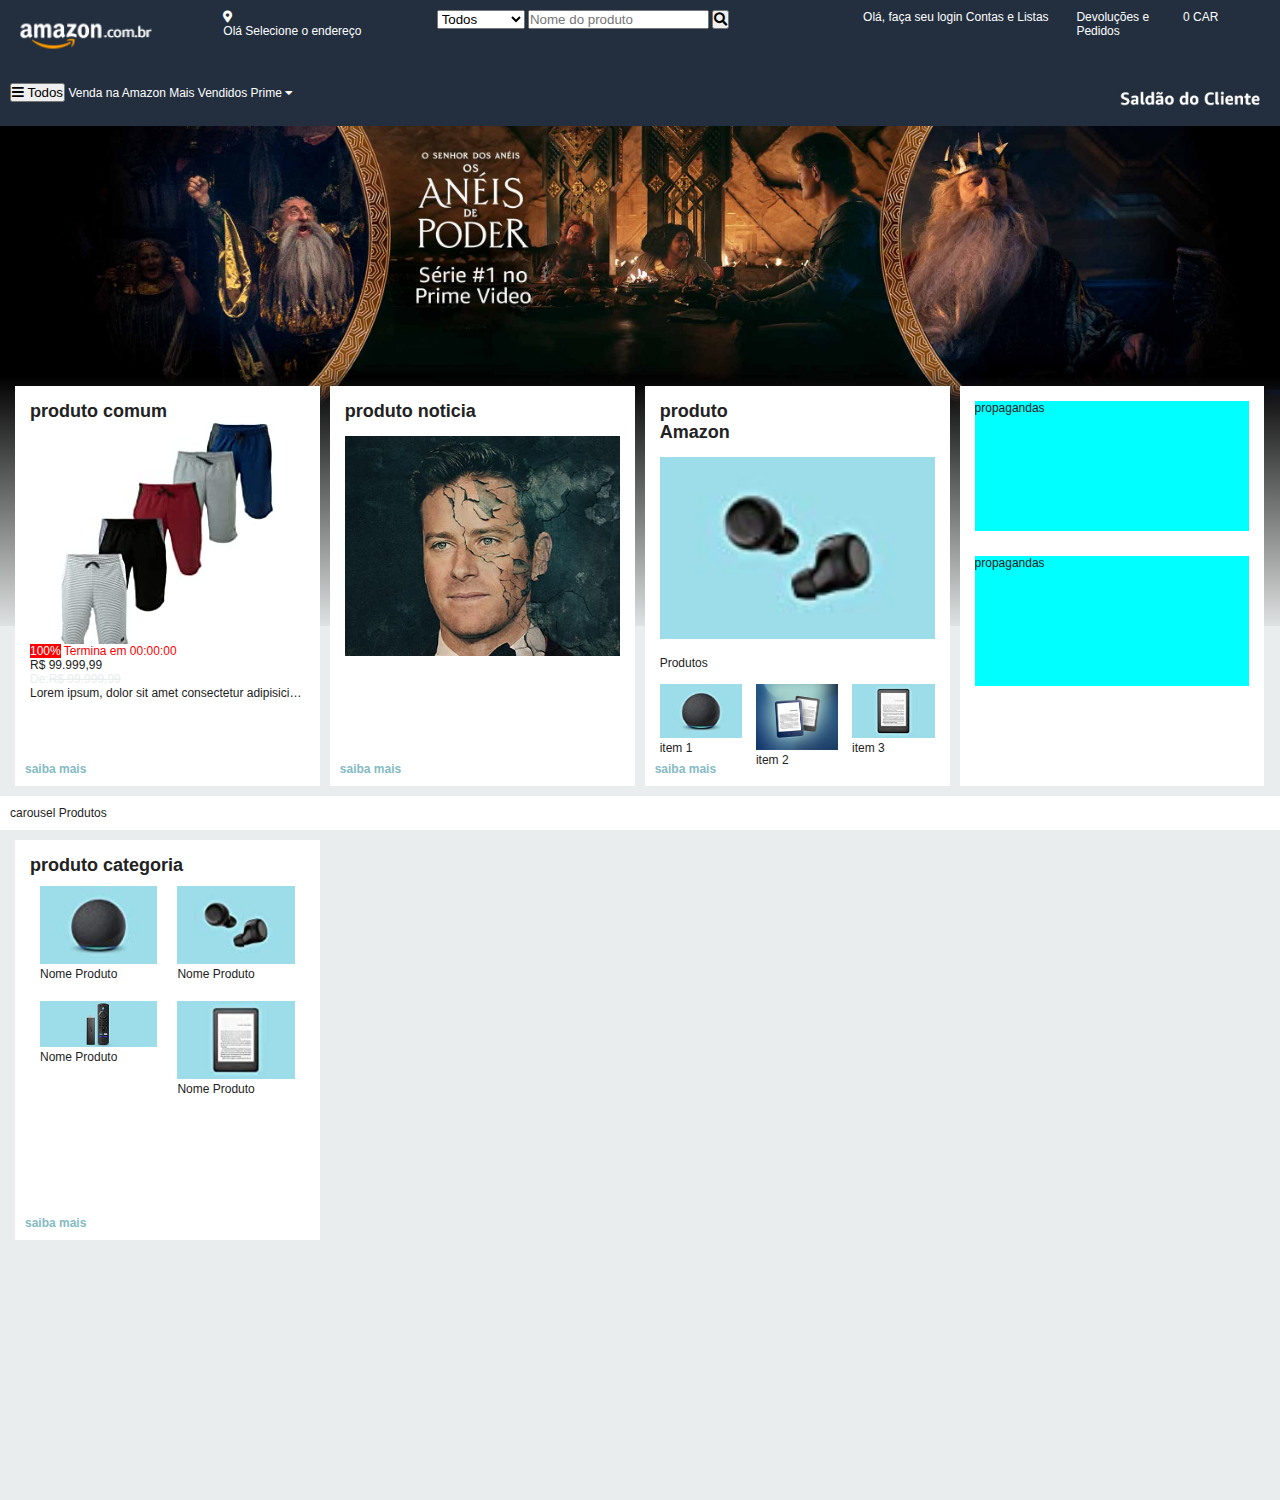
==== index.html @ f45c6239 "fernando/#004" ====
<!DOCTYPE html>
<html lang="pt-br">

<head>
    <meta charset="UTF-8">
    <meta http-equiv="X-UA-Compatible" content="IE=edge">
    <meta name="viewport" content="width=device-width, initial-scale=1.0">
    <title>LojaWEB: onde vende tudo!</title>
    <link rel="stylesheet" href="https://cdnjs.cloudflare.com/ajax/libs/font-awesome/5.6.0/css/all.min.css">

    <!-- <link rel="preconnect" href="https://fonts.googleapis.com">
    <link rel="preconnect" href="https://fonts.gstatic.com" crossorigin>
    <link href="https://fonts.googleapis.com/css2?family=Roboto+Condensed&display=swap" rel="stylesheet"> -->

    <link rel="stylesheet" href="/css/root.css">
    <link rel="stylesheet" href="/css/default.css">
    <link rel="stylesheet" href="/css/header.css">
    <link rel="stylesheet" href="/css/style.css">
    <link rel="stylesheet" href="/css/colors.css">
</head>

<body class="black">
    <main>
        <header class="row">
            <div class="logo col-2">
                <img src="./img/logo.png" alt="logomarca Amazon" height="50">
            </div>
            <div class="localizacao col-2">
                <div>
                    <i class="fa fa-map-marker-alt"></i>
                    <!-- <img src="./img/map-svgrepo-com.svg" alt=""> -->
                </div>
                <div>
                    <span>Olá</span>
                    <span>Selecione o endereço</span>
                </div>
            </div>
            <div class="pesquisa col-4">
                <form action="" class="formPerquisa">
                    <label for="selectTipo"></label>
                    <select name="tipoProduto" id="selectTipo" title="Tipo do produto">
                        <option value="0" selected>
                            Todos
                        </option>
                        <option value="1">
                            Eletrônicos
                        </option>
                        <option value="2">
                            Casa
                        </option>
                    </select>

                    <label for="nomeProduto"></label>
                    <input type="text" name="nomeProduto" id="nomeProduto" title="Nome do Produto"
                        placeholder="Nome do produto">

                    <!-- <label for=""></label> -->
                    <!-- <input type="submit" value=""> -->
                    <button type="submit" title="Fazer Pesquisa">
                        <i class="fas fa-search"></i>
                    </button>
                </form>
            </div>
            <div class="login col-2">
                <span>
                    Olá, faça seu login
                </span>
                <span>
                    Contas e Listas
                </span>
            </div>
            <div class="pedidos col-1">
                <span>Devoluções</span>
                <span>e Pedidos</span>
            </div>
            <div class="carrinho col-1">
                <span>0</span>
                <span>CAR</span>
            </div>
        </header>

        <nav class="row bg-blue">
            <ul class="menu white col-8">
                <li>
                    <button title="menu">
                        <i class="fa fa-solid fa-bars"></i>
                        <span>Todos</span>
                    </button>
                </li>
                <li>
                    <a href="">
                        Venda na Amazon
                    </a>
                </li>
                <li>
                    <a href="">
                        Mais Vendidos
                    </a>
                </li>
                <li>
                    <a href="">
                        Prime
                        <i class="fa fa-solid fa-caret-down"></i>
                    </a>
                </li>
            </ul>

            <ul class="menu white col-4 promocional right">
                <li>
                    <a href="promocional.html">
                        <img src="./img/salão.jpg" alt="promocional" height="30" class="w-100">
                    </a>
                </li>
            </ul>
        </nav>

        <div class="container carousel">
        </div>

        <section class="container row">
            <div class="produtos col-12">
                <div class="produto col-3">
                    <div class="produto-comum">
                        <h2>produto comum</h2>
                        <a href="">
                            <div class="foto">
                                <img src="./img/produtos/short.jpg" alt="roupas">
                            </div>
                            <div>

                                <p>
                                    <span class="bg-red white">100%</span>
                                    <span class="red">Termina em 00:00:00</span>
                                </p>
                                <p class="valor-desconto">
                                    R$ 99.999,99
                                </p>
                                <p class="valor gray">
                                    De:<span>R$ 99.999,99</span>
                                </p>
                                <p class="descricao">
                                    Lorem ipsum, dolor sit amet consectetur adipisicing elit.
                                </p>
                            </div>
                        </a>
                        <p class="saiba-mais">
                            <a href="">
                                saiba mais
                            </a>
                        </p>
                    </div>
                </div>

                <div class="produto col-3 ">
                    <div class="produto-noticia">
                        <h2>produto noticia</h2>
                        <div class="py-1">
                            <img src="./img/noticias/pessoa.jpg" alt="" width="100%">
                        </div>
                        <p class="saiba-mais">
                            <a href="">
                                saiba mais
                            </a>
                        </p>
                    </div>
                </div>

                <div class="produto col-3 ">
                    <div class="produto-amazon">
                        <h2>produto <br> Amazon</h2>
                        <img src="./img/produtos/fone.jpg" alt="produto Amazon" width="100%" class="py-1">
                        <p>Produtos</p>
                        <div class="py-1">
                            <img src="./img/produtos/bolinha.jpg" alt="produto item 1" width="100%">
                            <p>item 1</p>
                        </div>
                        <div class="mx-1 py-1">
                            <img src="./img/produtos/table2.jpg" alt="produto item 2" width="100%">
                            <p>item 2</p>
                        </div>
                        <div class="py-1">
                            <img src="./img/produtos/tablet.jpg" alt="produto item 3" width="100%">
                            <p>item 3</p>
                        </div>
                        <p class="saiba-mais">
                            <a href="">
                                saiba mais
                            </a>
                        </p>
                    </div>
                </div>

                <div class="produto col-3 ">
                    <div class="produto-item">
                        <div>
                            propagandas
                        </div>
                        <div>
                            propagandas
                        </div>
                    </div>
                </div>
            </div>

            <div class="col-12 bg-white">
                carousel Produtos
            </div>

            <div class="produtos col-12">
                <div class="produto col-3">
                    <div class="produto-categoria">
                        <h2>produto categoria</h2>
                        <div class="col-6">
                            <img src="./img/produtos/bolinha.jpg" alt="" width="100%">
                            <p>Nome Produto</p>
                        </div>
                        <div class="col-6">
                            <img src="./img/produtos/fone.jpg" alt="" width="100%">
                            <p>Nome Produto</p>
                        </div>
                        <div class="col-6">
                            <img src="./img/produtos/controle.jpg" alt="" width="100%">
                            <p>Nome Produto</p>
                        </div>
                        <div class="col-6">
                            <img src="./img/produtos/tablet.jpg" alt="" width="100%">
                            <p>Nome Produto</p>
                        </div>
                        <p class="saiba-mais">
                            <a href="">
                                saiba mais
                            </a>
                        </p>
                    </div>
                </div>
            </div>
        </section>
    </main>
</body>

</html>
---- css/root.css ----
:root {
    --black: #222;
    --white: #fff;
    --gray: #eaeded;
    --gold: #febd69;
    --blue: #232f3f;
    --blue-dark: #131921;
    --red: #f00;
    --red-dark: rgb(124, 11, 11);
    --green: #85bbc4;
    --orange: rgb(208, 82, 82);

    --fs-12: 12px;
    --font-roboto: 'Roboto Condensed', sans-serif;
    --font-arial: Arial, Helvetica, sans-serif;
}
---- css/default.css ----
/*reset*/
* {
    margin: 0;
    padding: 0;
    box-sizing: border-box;
}

/*grid*/
.col-1 {
    width: 8.333%;
}

.col-2 {
    width: 16.666%;
}

.col-3 {
    width: 24.99%;
}

.col-4 {
    width: 33.32%;
}

.col-5 {
    width: 41.665%;
}

.col-6 {
    width: 50%;
}

.col-7 {
    width: 58.331%;
}

.col-8 {
    width: calc(8.333% * 8);
    /*66.664%*/
}

.col-9 {
    width: calc(8.333% * 9);
    /*74.997%;*/
}

.col-10 {
    width: calc(8.333% * 10);
    /*83.33%;*/
}

.col-11 {
    width: calc(8.333% * 11);
    /*91.663%;*/
}

.col-12 {
    width: calc(8.333% * 12);
    /*100%*/
}

[class*="col-"] {
    float: left;
    padding: 10px;
    /* border: 1px solid red; */
}

/*equivalente ao clearfix*/
.row::after {
    content: "";
    clear: both;
    display: table;
}

.right {
    text-align: right;
    float: right;
}

.left {
    text-align: left;
    float: left;
}

.center {
    text-align: center;
    margin: auto;
}

.w-100 {
    width: 100%;
}

.p-1 {
    padding: 5%;
}

.px-1 {
    padding: 0 5%;
}

.py-1 {
    padding: 5% 0;
}

.m-1 {
    margin: 5%;
}

.mx-1 {
    margin: 0 5%;
}

.my-1 {
    margin: 5% 0;
}

.container {
    width: 100%;
    min-width: 360px;
    max-width: 1280px;
    margin: auto;
}

@media (max-width: 460px) {
    [class*="col-"] {
        width: 100%;
    }
}

@media (max-width: 760px) {
    [class*="col-"] {
        width: 100%;
    }
}
---- css/header.css ----
header {
    background-color: #232f3f;
    color: white;
}
---- css/style.css ----
@import url('https://fonts.googleapis.com/css2?family=Roboto+Condensed&display=swap');

body {
    /* font-family: 'Roboto Condensed', sans-serif; */
    font-family: var(--font-arial);
    font-size: var(--fs-12);
    background-color: var(--gray);
}

.menu a {
    /* background-color: var(--blue); */
    color: var(--white);
    text-decoration: none;
}

nav ul li {
    display: inline-block;
}

/* nav .promocional {
    text-align: right;
}

nav .promocional img {
    width: 100%;
    min-width: 300px;
} */

/* Carousel */
.carousel {
    height: 100%;
    min-height: 500px;
    background-image: url(/img/banner/61vMcktz42L._SX3000_.jpg);
    background-position: top;
    background-size: cover;
    position: relative;
}

/* section */
section {
    background-image: linear-gradient(transparent, var(--gray) 30%);
    position: relative;
    top: -250px;
}

/* Produtos */
.produto {
    padding: 0 5px;
}

.produto a {
    text-decoration: none;
    color: var(--black);
}

.produto .valor span {
    text-decoration: line-through;
}

.produto .descricao {
    white-space: nowrap;
    overflow: hidden;
    text-overflow: ellipsis;
    width: 100%;
}

.produto-comum,
.produto-amazon,
.produto-noticia,
.produto-categoria,
.produto-item {
    padding: 15px;
    background-color: var(--white);
    /* height: 100%;
    min-height: 300px; */
    height: 400px;
    position: relative;
}

.produto-comum .foto {
    height: 60%;
    overflow: hidden;
    text-align: center;
}

.produto-amazon div {
    width: 30%;
    float: left;
}

.produto-item div {
    background-color: aqua;
    height: 100%;
    min-height: 130px;
    max-height: 10px;
    margin-bottom: 25px;
}

.saiba-mais {
    width: 100%;
    padding: 10px;
    position: absolute;
    left: 0;
    bottom: 0;
}

.saiba-mais a {
    color: var(--green);
    font-weight: 600;
}

.saiba-mais a:hover {
    color: var(--orange);
    text-decoration: underline;
}
---- css/colors.css ----
.black {
    color: var(--black);
}

.bg-black {
    background-color: var(--black);
}

.white {
    color: var(--white);
}

.bg-white {
    background-color: var(--white);
}

.gray {
    color: var(--gray);
}

.bg-gray {
    background-color: var(--gray);
}

.gold {
    color: var(--gold);
}

.bg-gold {
    background-color: var(--gold);
}

.blue {
    color: var(--blue);
}

.bg-blue {
    background-color: var(--blue);
}

.blue-dark {
    color: var(--blue-dark);
}

.bg-blue-dark {
    background-color: var(--blue-dark);
}

.red {
    color: var(--red);
}

.bg-red {
    background-color: var(--red);
}
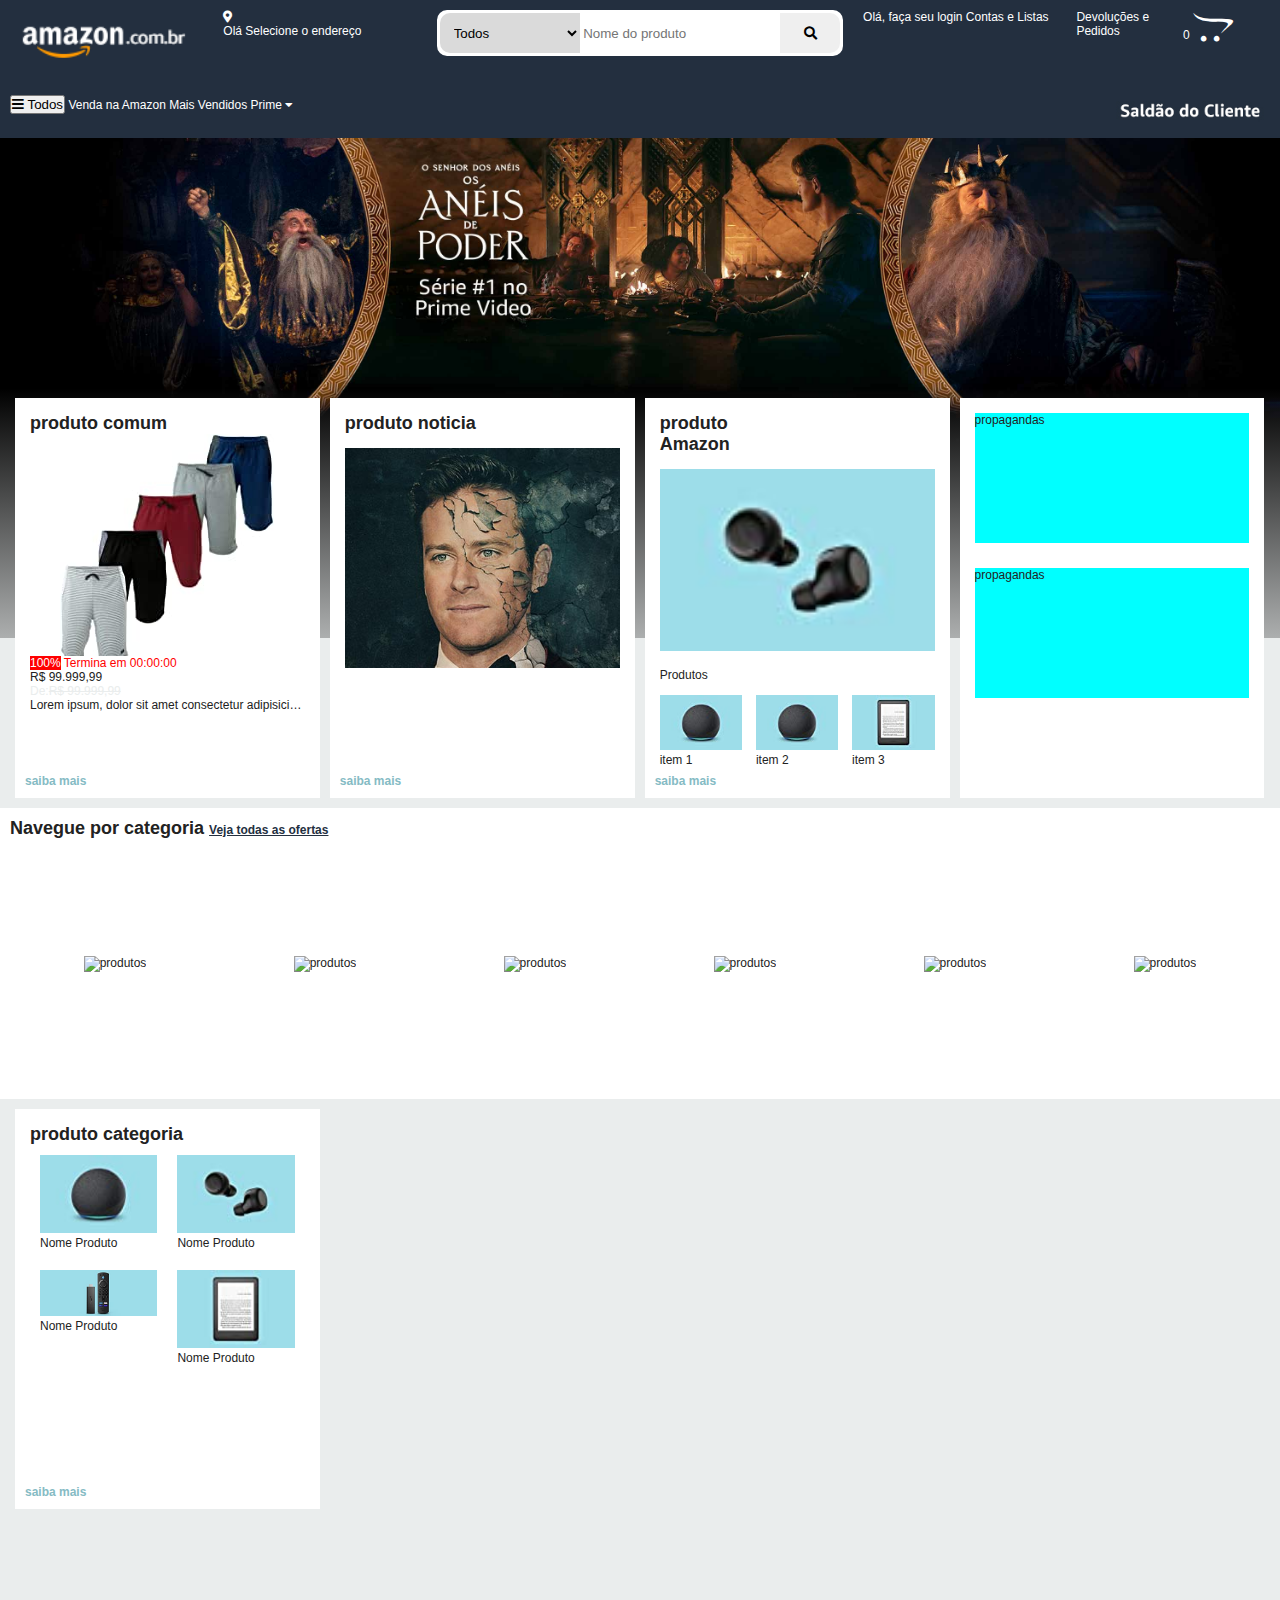
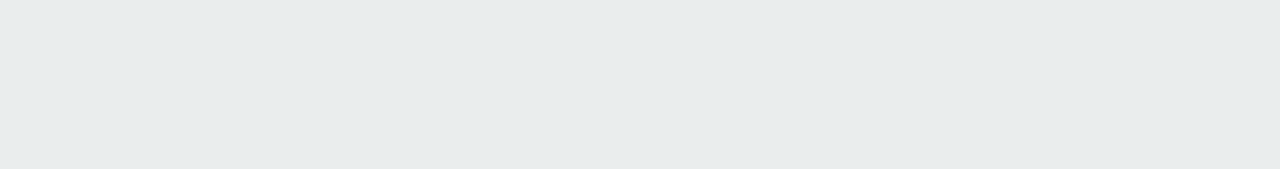
==== commit b8ab8ff2: "fernando/#004" ====
--- a/index.html
+++ b/index.html
@@ -64,7 +64,10 @@
             <div class="login col-2">
                 <span>
                     Olá, faça seu login
+
                 </span>
+
+
                 <span>
                     Contas e Listas
                 </span>
@@ -74,8 +77,10 @@
                 <span>e Pedidos</span>
             </div>
             <div class="carrinho col-1">
-                <span>0</span>
-                <span>CAR</span>
+                <span class="zero">0</span>
+                <span class="car-icon">
+                    <i class="fab fa-opencart"></i>
+                </span>
             </div>
         </header>
 
@@ -175,7 +180,7 @@
                             <p>item 1</p>
                         </div>
                         <div class="mx-1 py-1">
-                            <img src="./img/produtos/table2.jpg" alt="produto item 2" width="100%">
+                            <img src="./img/produtos/bolinha.jpg" alt="produto item 2" width="100%">
                             <p>item 2</p>
                         </div>
                         <div class="py-1">
@@ -202,8 +207,35 @@
                 </div>
             </div>
 
-            <div class="col-12 bg-white">
-                carousel Produtos
+            <div class="col-12 bg-white produto-categoria-carousel">
+                <h2>
+                    Navegue por categoria
+                    <a href="">
+                        Veja todas as ofertas
+                    </a>
+                </h2>
+                <div class="produto-categoria-carousel-item d-flex justify-content-space-around align-items-center">
+                    <div>
+                        <img src="https://picsum.photos/200/200" alt="produtos" height="200">
+                    </div>
+                    <div>
+                        <img src="https://picsum.photos/200/200" alt="produtos" height="200">
+                    </div>
+                    <div>
+                        <img src="https://picsum.photos/200/200" alt="produtos" height="200">
+                    </div>
+                    <div>
+                        <img src="https://picsum.photos/200/200" alt="produtos" height="200">
+                    </div>
+                    <div>
+                        <img src="https://picsum.photos/200/200" alt="produtos" height="200">
+                    </div>
+                    <div>
+                        <img src="https://picsum.photos/200/200" alt="produtos" height="200">
+                    </div>
+                </div>
+                <a class="setas setas-left" href=""><i class="fas fa-chevron-left"></i></a>
+                <a class="setas setas-right" href=""><i class="fas fa-chevron-right"></i></a>
             </div>
 
             <div class="produtos col-12">
--- a/css/default.css
+++ b/css/default.css
@@ -122,6 +122,28 @@
     margin: auto;
 }
 
+/* Flex */
+.d-flex {
+    display: flex;
+}
+
+.justify-content-center {
+    justify-content: center;
+}
+
+.justify-content-space-around {
+    justify-content: space-around;
+}
+
+.align-items-center {
+    align-items: center;
+}
+
+.align-items-center {
+    align-items: space-around;
+}
+
+
 @media (max-width: 460px) {
     [class*="col-"] {
         width: 100%;
--- a/css/header.css
+++ b/css/header.css
@@ -1,4 +1,63 @@
 header {
     background-color: #232f3f;
     color: white;
+}
+
+.logo img {
+    height: auto;
+    width: 100%;
+}
+
+.icon {
+    color: var(--white);
+}
+
+.formPerquisa {
+    background-color: var(--white);
+    border-radius: 10px;
+}
+
+.formPerquisa {
+    border: solid 3px;
+}
+
+.formPerquisa select,
+.formPerquisa input,
+.formPerquisa button {
+    height: 40px;
+    border: none;
+    outline: none;
+}
+
+.formPerquisa select {
+    background-color: #dadada;
+    padding-left: 10px;
+    width: 35%;
+    border-top-left-radius: 10px;
+    border-bottom-left-radius: 10px;
+}
+
+.formPerquisa input {
+    width: 48%;
+}
+
+.formPerquisa button {
+    padding: 0 10px;
+    width: 15%;
+    float: right;
+    border-top-right-radius: 10px;
+    border-bottom-right-radius: 10px;
+}
+
+@media (max-width:760px) {
+    .formPerquisa select {
+        display: none;
+    }
+
+    .formPerquisa input {
+        width: 85%;
+        border-top-left-radius: 10px;
+        border-bottom-left-radius: 10px;
+        padding-left: 10px;
+    }
 }--- a/css/style.css
+++ b/css/style.css
@@ -112,4 +112,49 @@
 .saiba-mais a:hover {
     color: var(--orange);
     text-decoration: underline;
+}
+
+/* Carrinho*/
+.car-icon {
+    font-size: 32px;
+}
+
+.produto-categoria-carousel-item {
+    /* display: flex;
+    justify-content: space-around;
+    align-items: center; */
+    height: 250px;
+}
+
+.produto-categoria-carousel a {
+    color: var(--blue);
+    font-size: 12px;
+}
+
+.produto-categoria-carousel {
+    position: relative;
+}
+
+.setas {
+    position: absolute;
+    top: 100px;
+    color: var(--white);
+    background-color: #ffffff55;
+    width: 50px;
+    height: 100px;
+    padding-top: 25px;
+    padding-left: 5px;
+}
+
+.setas i {
+    font-size: 54px;
+    color: var(--white);
+}
+
+.setas-right {
+    right: 5px;
+}
+
+.setas-left {
+    left: 5px;
 }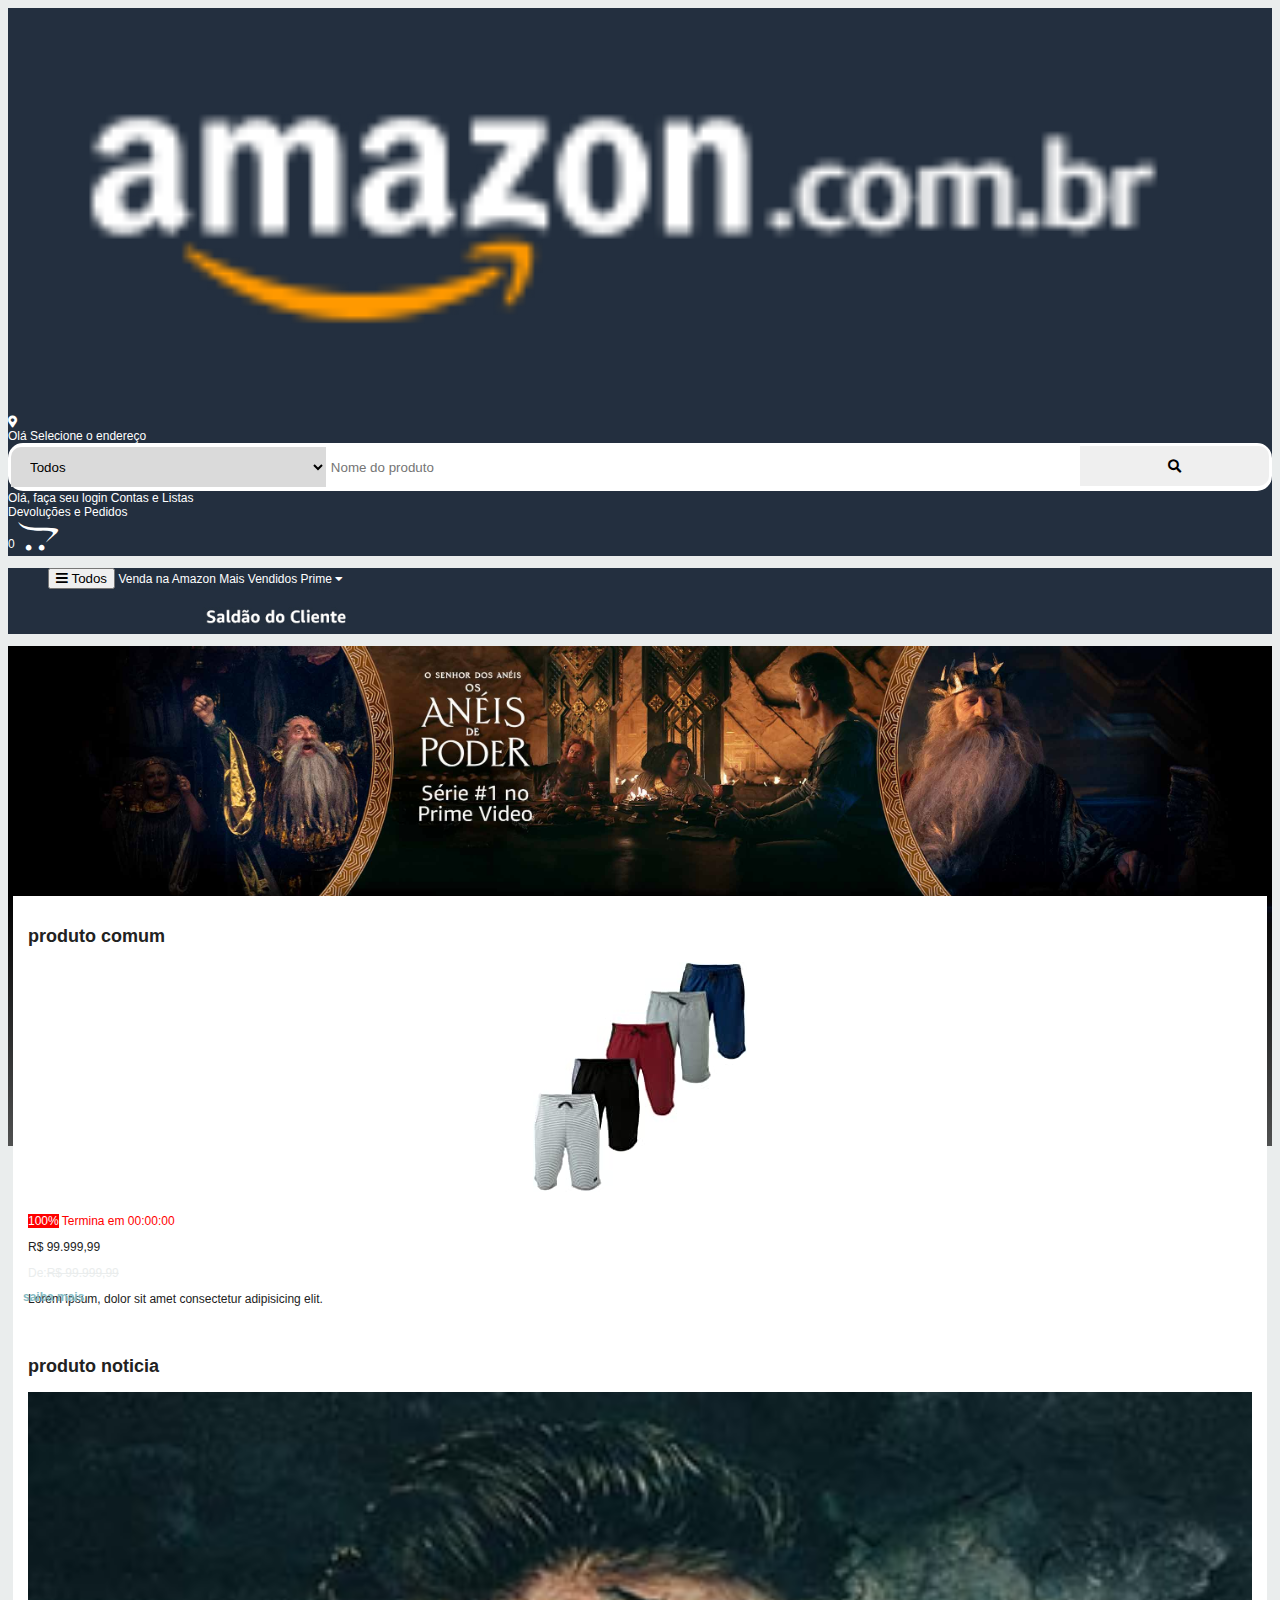
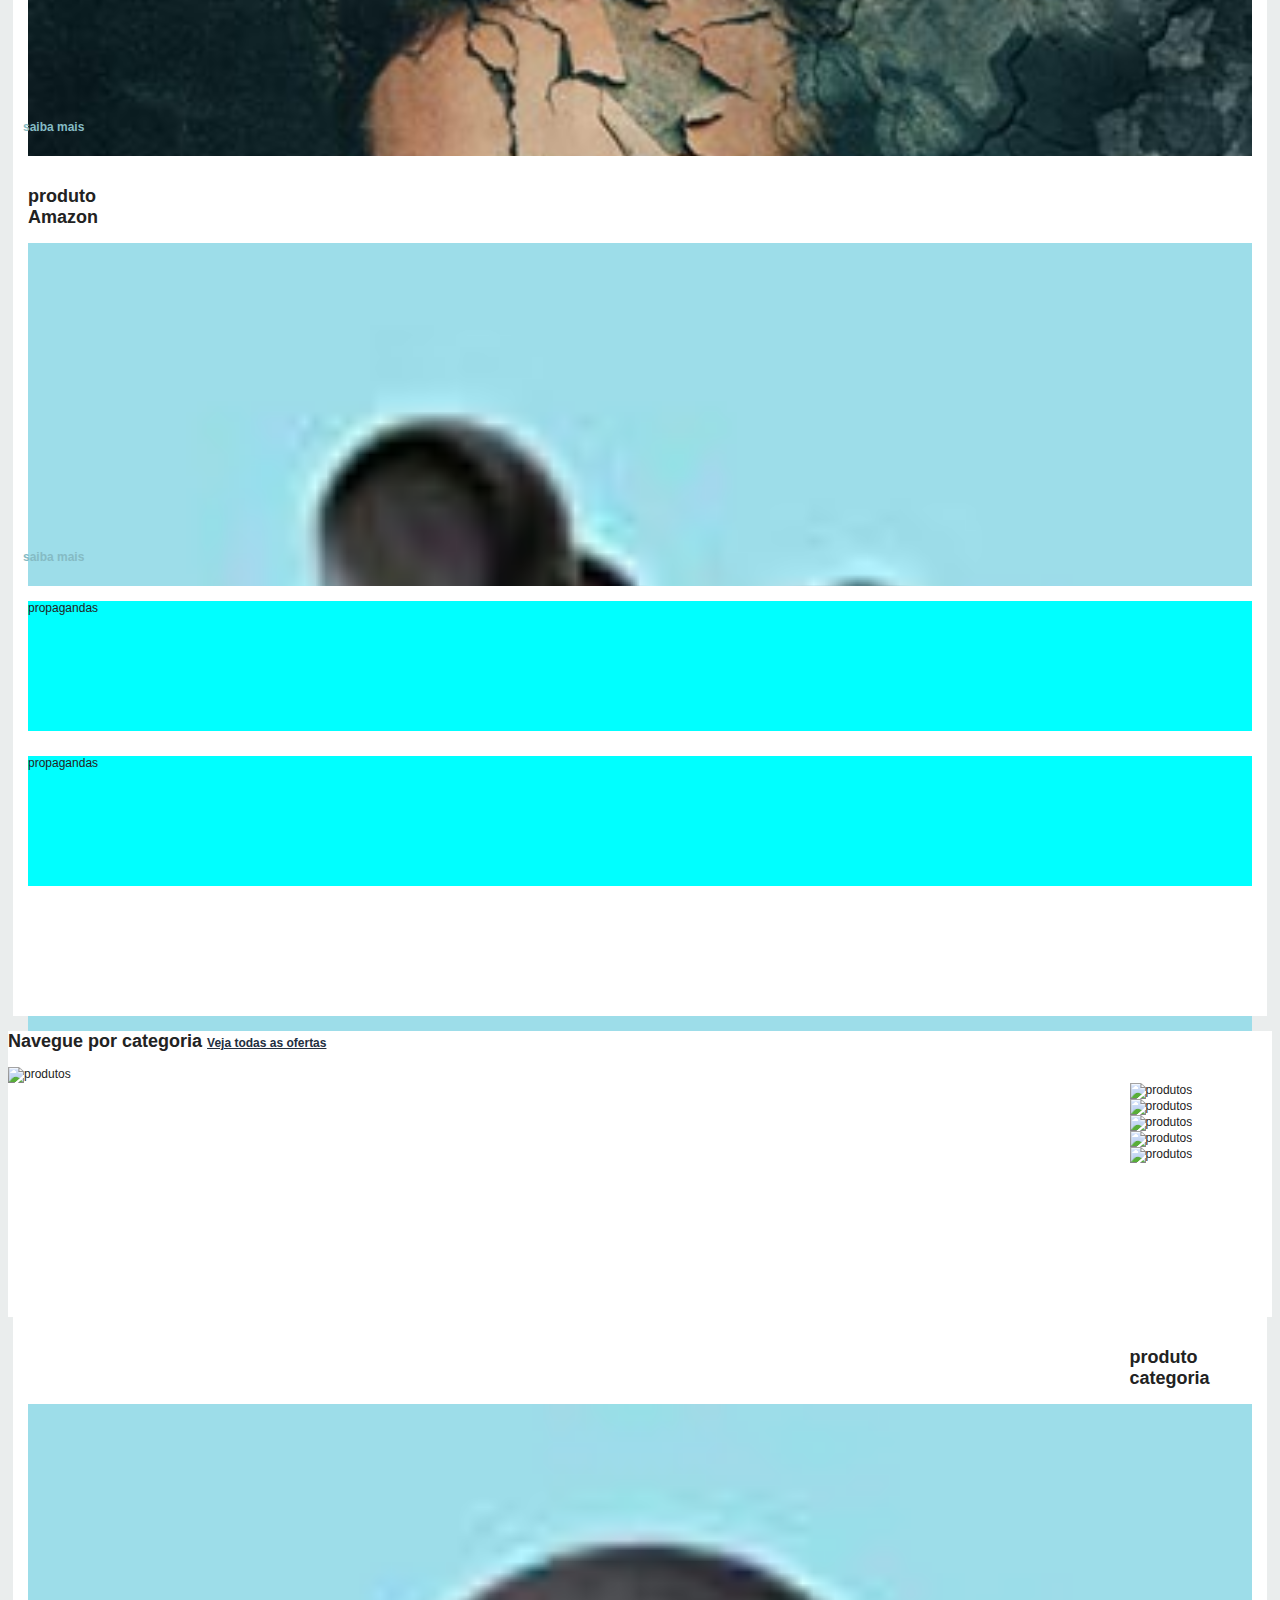
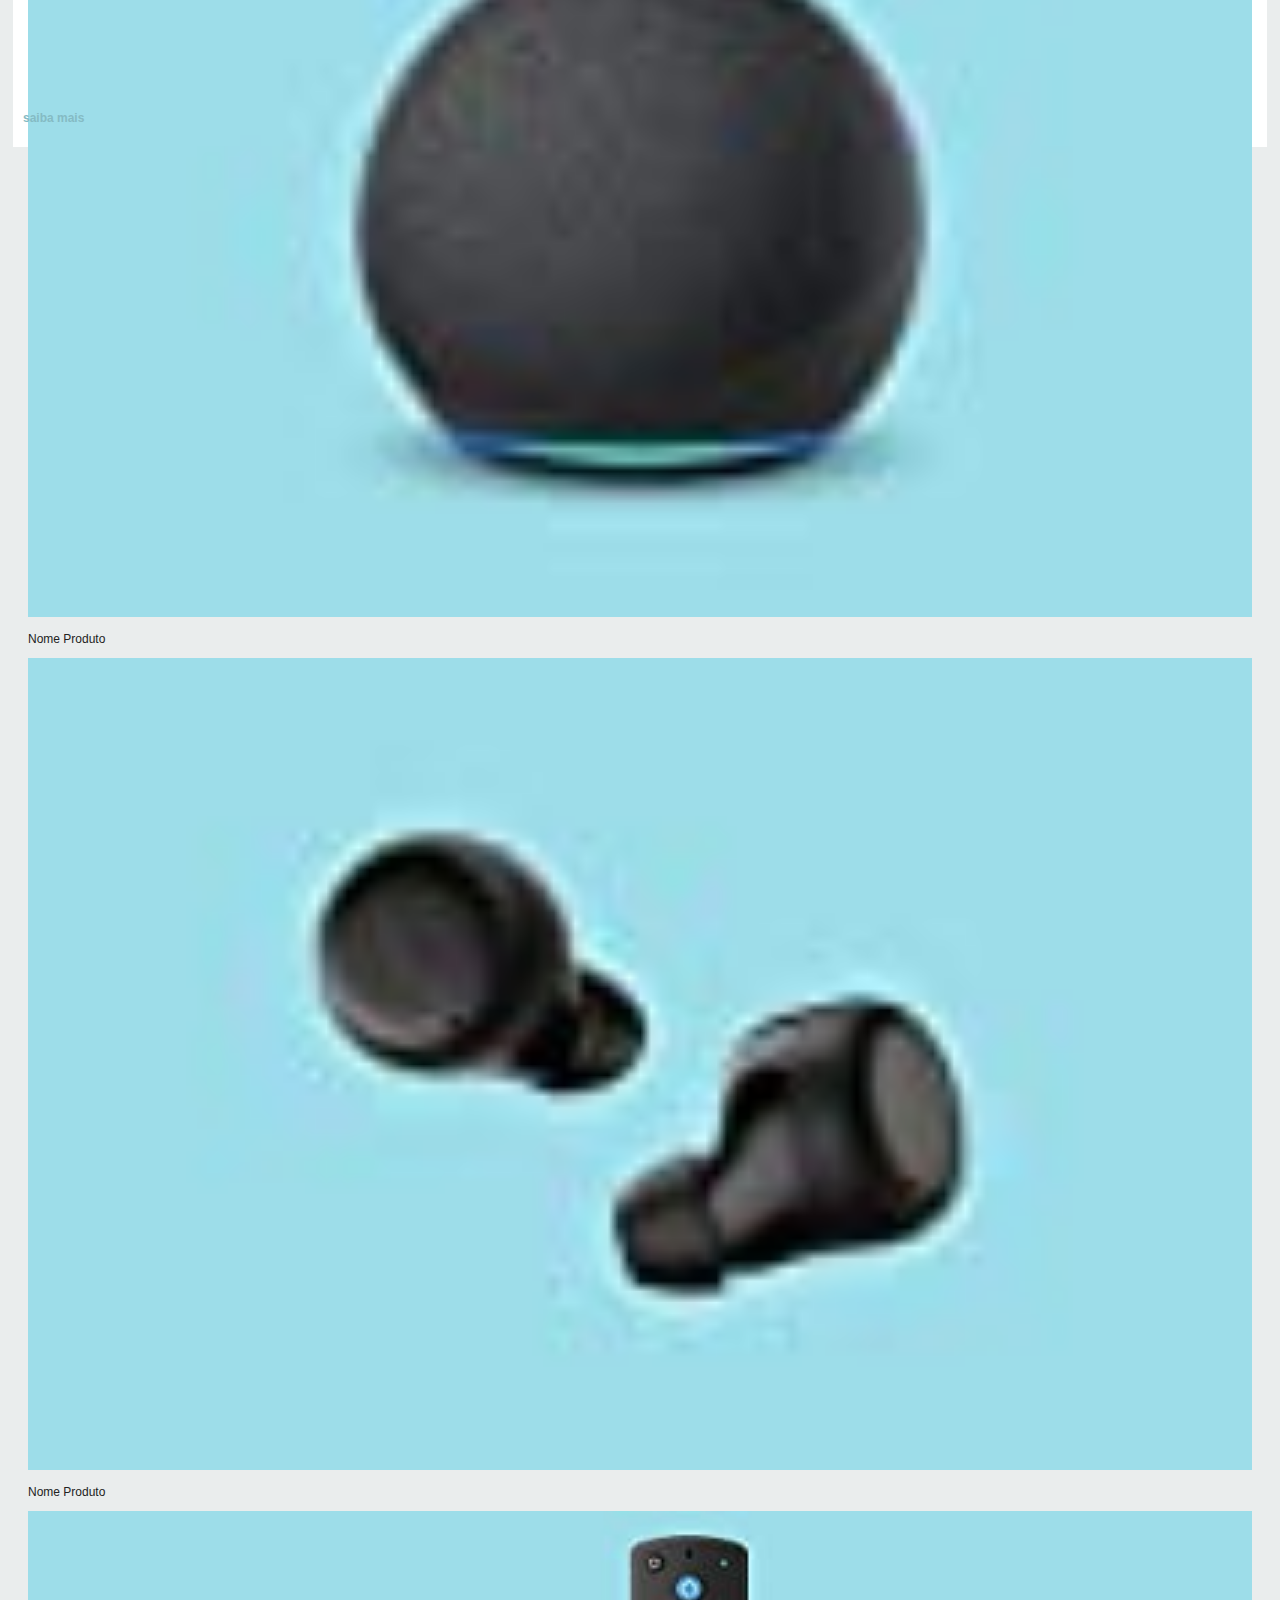
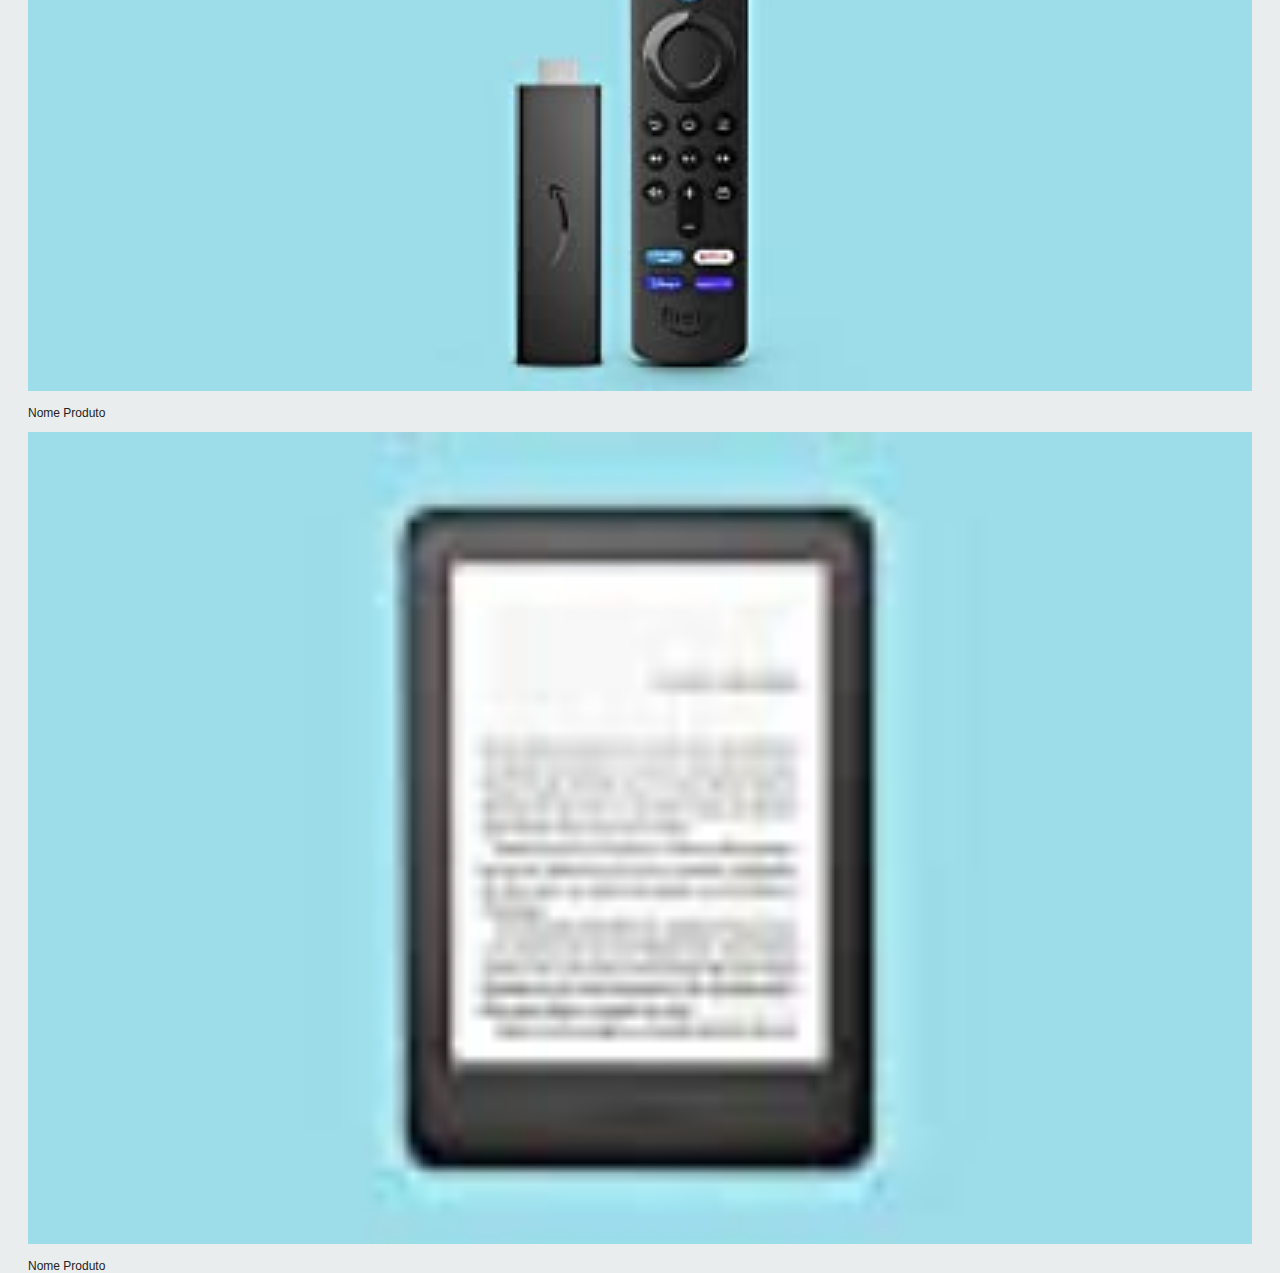
==== commit a419ed24: "fernando/#004" ====
--- a/index.html
+++ b/index.html
@@ -12,8 +12,13 @@
     <link rel="preconnect" href="https://fonts.gstatic.com" crossorigin>
     <link href="https://fonts.googleapis.com/css2?family=Roboto+Condensed&display=swap" rel="stylesheet"> -->
 
+    <!-- <link rel="stylesheet" href="/libs/css/bootstrap.min.css"> -->
+
+    <link href="https://cdn.jsdelivr.net/npm/bootstrap@5.2.1/dist/css/bootstrap.min.css" rel="stylesheet"
+        integrity="sha384-iYQeCzEYFbKjA/T2uDLTpkwGzCiq6soy8tYaI1GyVh/UjpbCx/TYkiZhlZB6+fzT" crossorigin="anonymous">
+
     <link rel="stylesheet" href="/css/root.css">
-    <link rel="stylesheet" href="/css/default.css">
+    <!-- <link rel="stylesheet" href="/css/default.css"> -->
     <link rel="stylesheet" href="/css/header.css">
     <link rel="stylesheet" href="/css/style.css">
     <link rel="stylesheet" href="/css/colors.css">
@@ -122,9 +127,9 @@
         <div class="container carousel">
         </div>
 
-        <section class="container row">
-            <div class="produtos col-12">
-                <div class="produto col-3">
+        <section class="container ">
+            <div class="produtos row">
+                <div class="produto col-lg-3 col-sm-6 col-12">
                     <div class="produto-comum">
                         <h2>produto comum</h2>
                         <a href="">
@@ -156,7 +161,7 @@
                     </div>
                 </div>
 
-                <div class="produto col-3 ">
+                <div class="produto col-lg-3 col-sm-6 col-12 ">
                     <div class="produto-noticia">
                         <h2>produto noticia</h2>
                         <div class="py-1">
@@ -170,7 +175,7 @@
                     </div>
                 </div>
 
-                <div class="produto col-3 ">
+                <div class="produto col-lg-3 col-sm-6 col-12">
                     <div class="produto-amazon">
                         <h2>produto <br> Amazon</h2>
                         <img src="./img/produtos/fone.jpg" alt="produto Amazon" width="100%" class="py-1">
@@ -195,7 +200,7 @@
                     </div>
                 </div>
 
-                <div class="produto col-3 ">
+                <div class="produto col-lg-3 col-sm-6 col-12">
                     <div class="produto-item">
                         <div>
                             propagandas
@@ -269,5 +274,21 @@
         </section>
     </main>
 </body>
+<!-- <script src="./libs/js/bootstrap.bundle.min.js"></script> -->
+<!-- <script src="./libs/js/popper.min.js"></script> -->
+<!-- <script src="./libs/js/bootstrap.min.js.map"></script>  -->
+<!-- <script src="/libs/js/bootstrap.min.js"></script> -->
+
+<script src="https://cdn.jsdelivr.net/npm/bootstrap@5.2.1/dist/js/bootstrap.bundle.min.js"
+    integrity="sha384-u1OknCvxWvY5kfmNBILK2hRnQC3Pr17a+RTT6rIHI7NnikvbZlHgTPOOmMi466C8"
+    crossorigin="anonymous"></script>
+
+<script src="https://cdn.jsdelivr.net/npm/@popperjs/core@2.11.6/dist/umd/popper.min.js"
+    integrity="sha384-oBqDVmMz9ATKxIep9tiCxS/Z9fNfEXiDAYTujMAeBAsjFuCZSmKbSSUnQlmh/jp3"
+    crossorigin="anonymous"></script>
+
+<script src="https://cdn.jsdelivr.net/npm/bootstrap@5.2.1/dist/js/bootstrap.min.js"
+    integrity="sha384-7VPbUDkoPSGFnVtYi0QogXtr74QeVeeIs99Qfg5YCF+TidwNdjvaKZX19NZ/e6oz"
+    crossorigin="anonymous"></script>
 
 </html>--- a/css/header.css
+++ b/css/header.css
@@ -14,7 +14,7 @@
 
 .formPerquisa {
     background-color: var(--white);
-    border-radius: 10px;
+    border-radius: 15px;
 }
 
 .formPerquisa {
@@ -31,10 +31,10 @@
 
 .formPerquisa select {
     background-color: #dadada;
-    padding-left: 10px;
-    width: 35%;
+    padding-left: 15px;
+    width: 25%;
     border-top-left-radius: 10px;
-    border-bottom-left-radius: 10px;
+    border-bottom-left-radius: 9spx;
 }
 
 .formPerquisa input {
@@ -55,7 +55,7 @@
     }
 
     .formPerquisa input {
-        width: 85%;
+        width: 80%;
         border-top-left-radius: 10px;
         border-bottom-left-radius: 10px;
         padding-left: 10px;
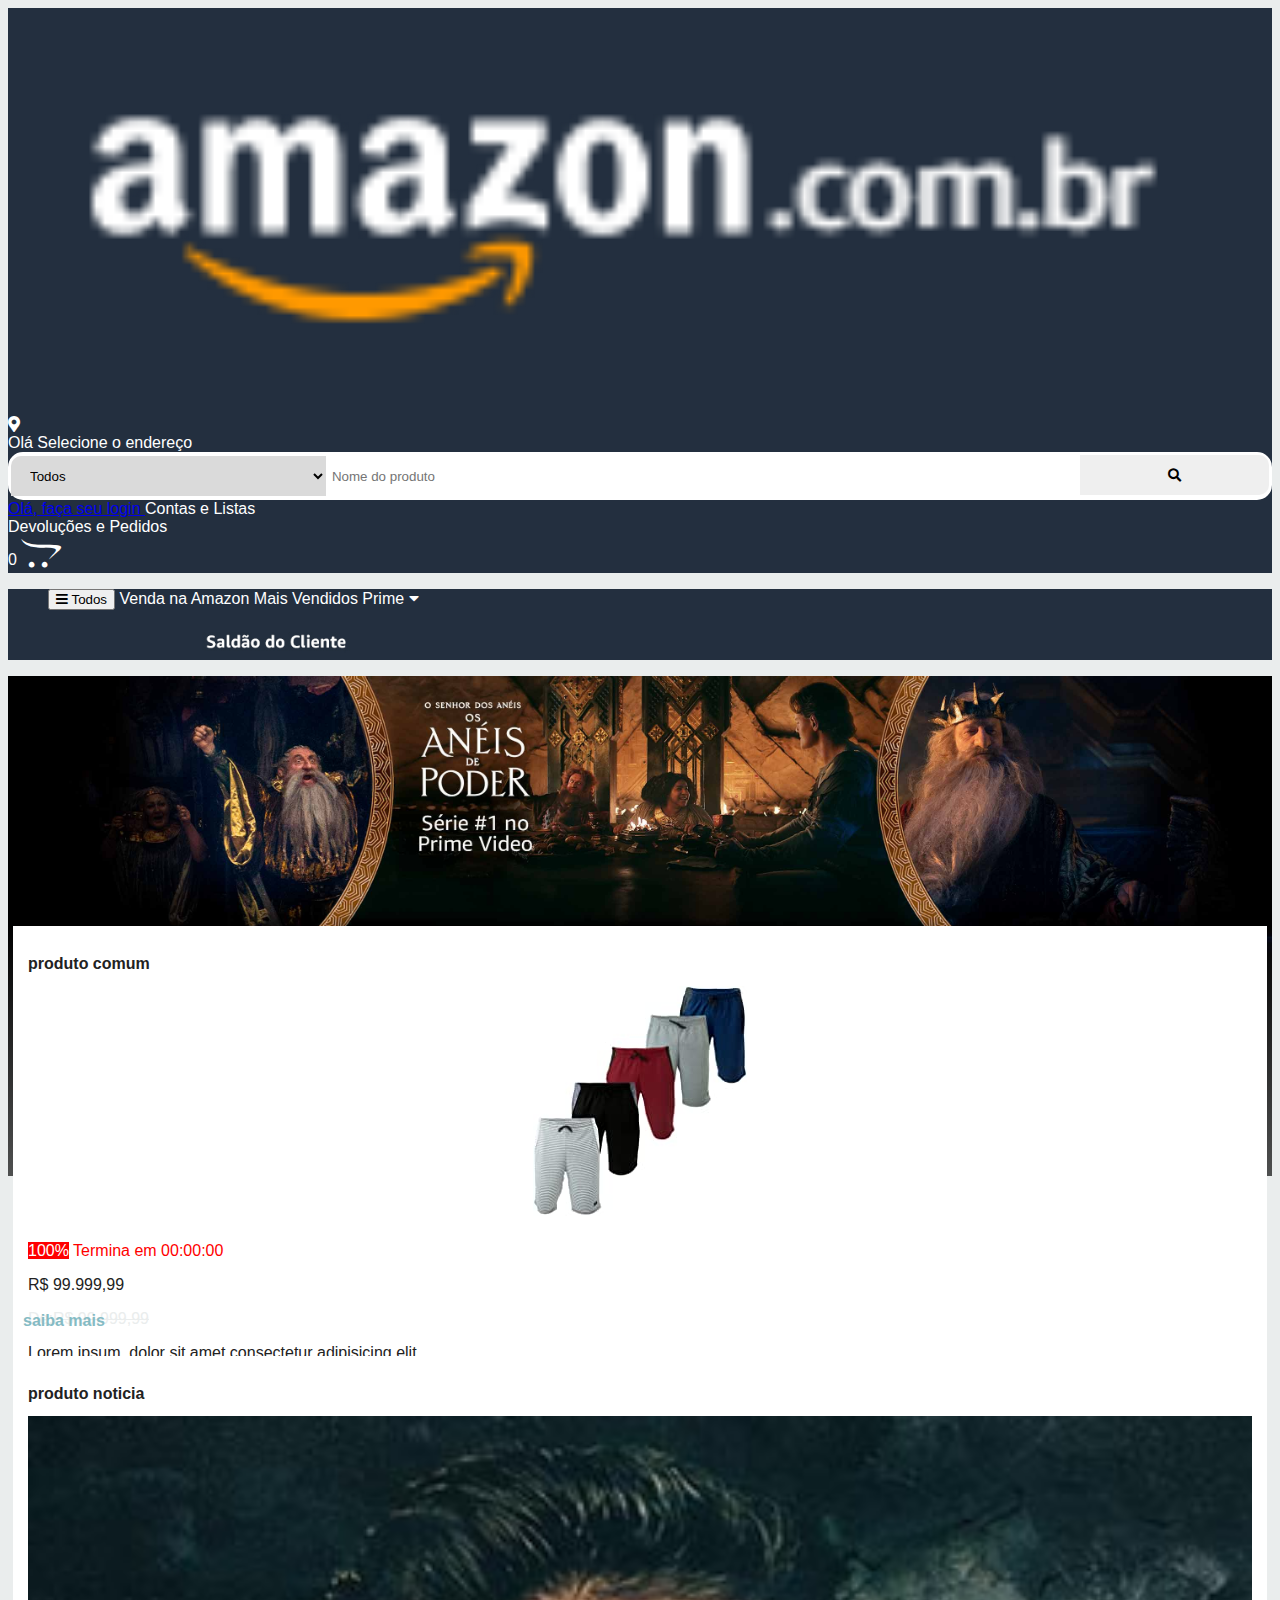
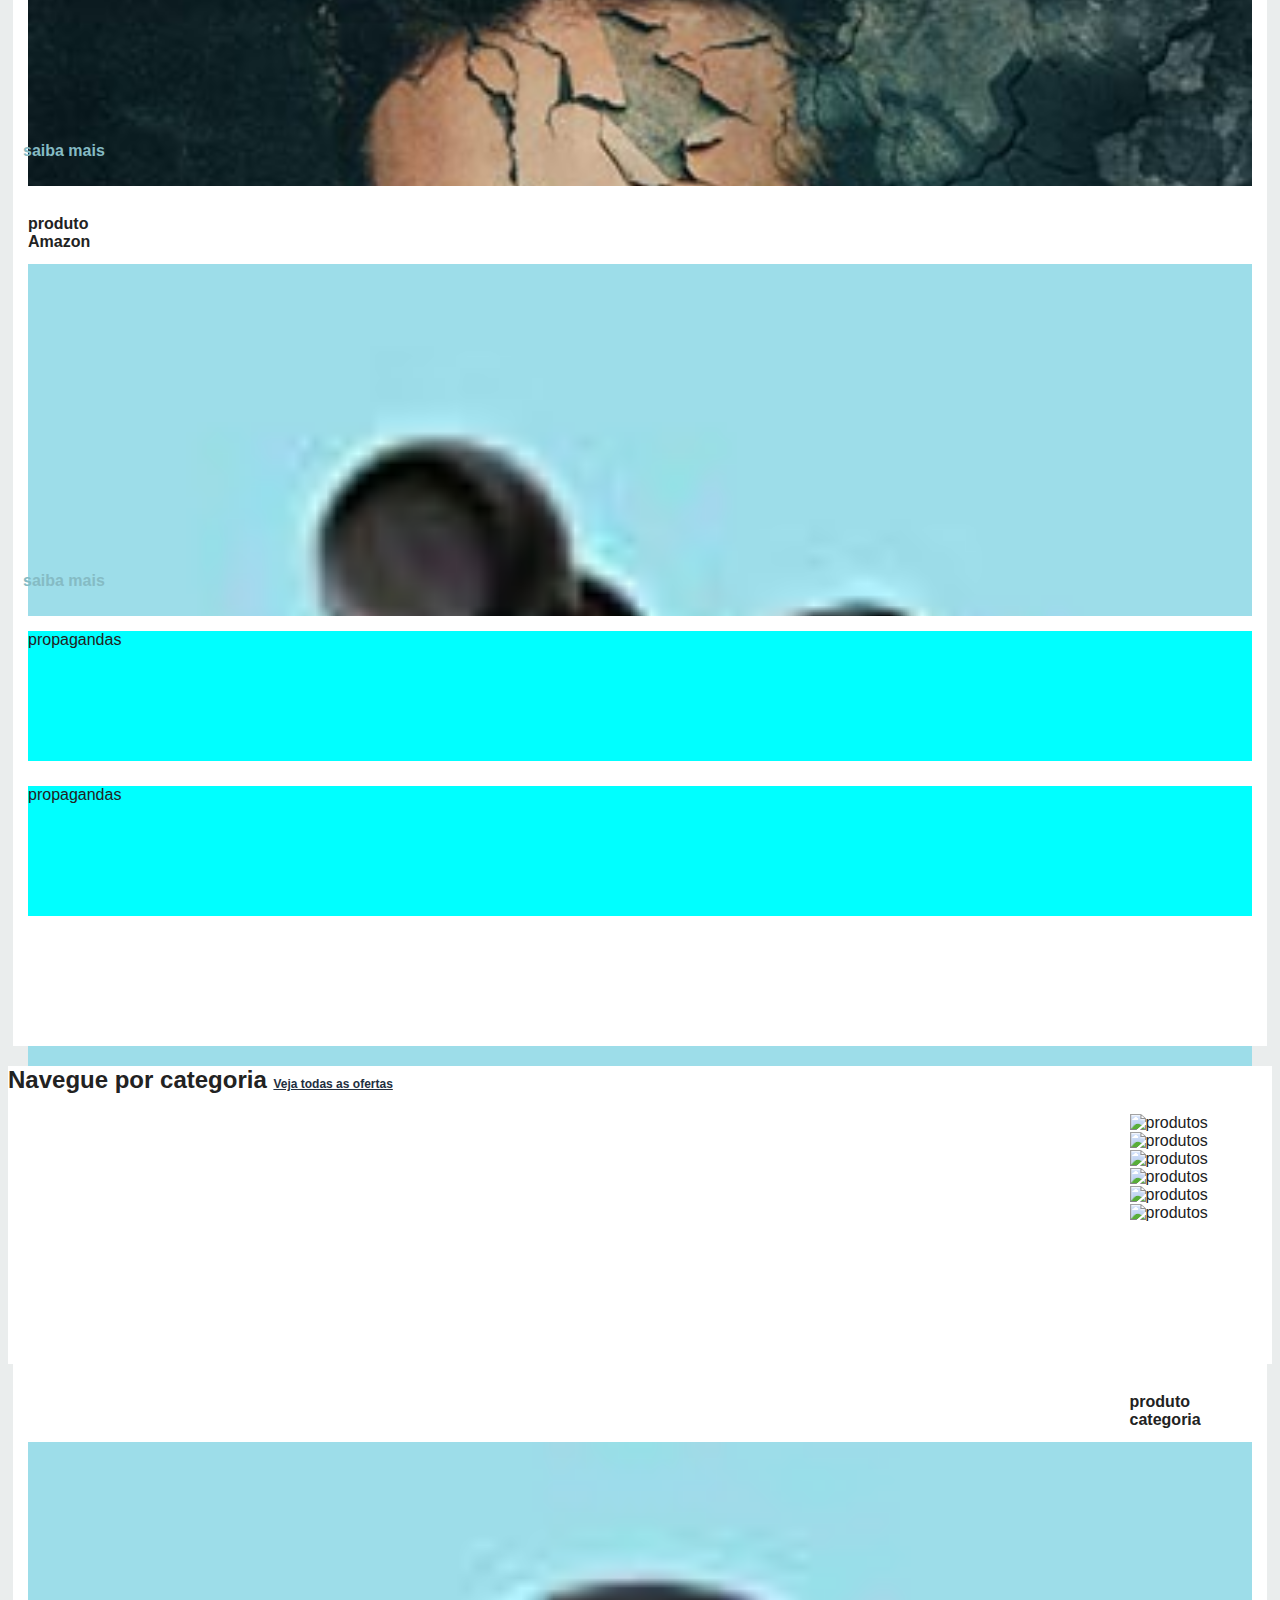
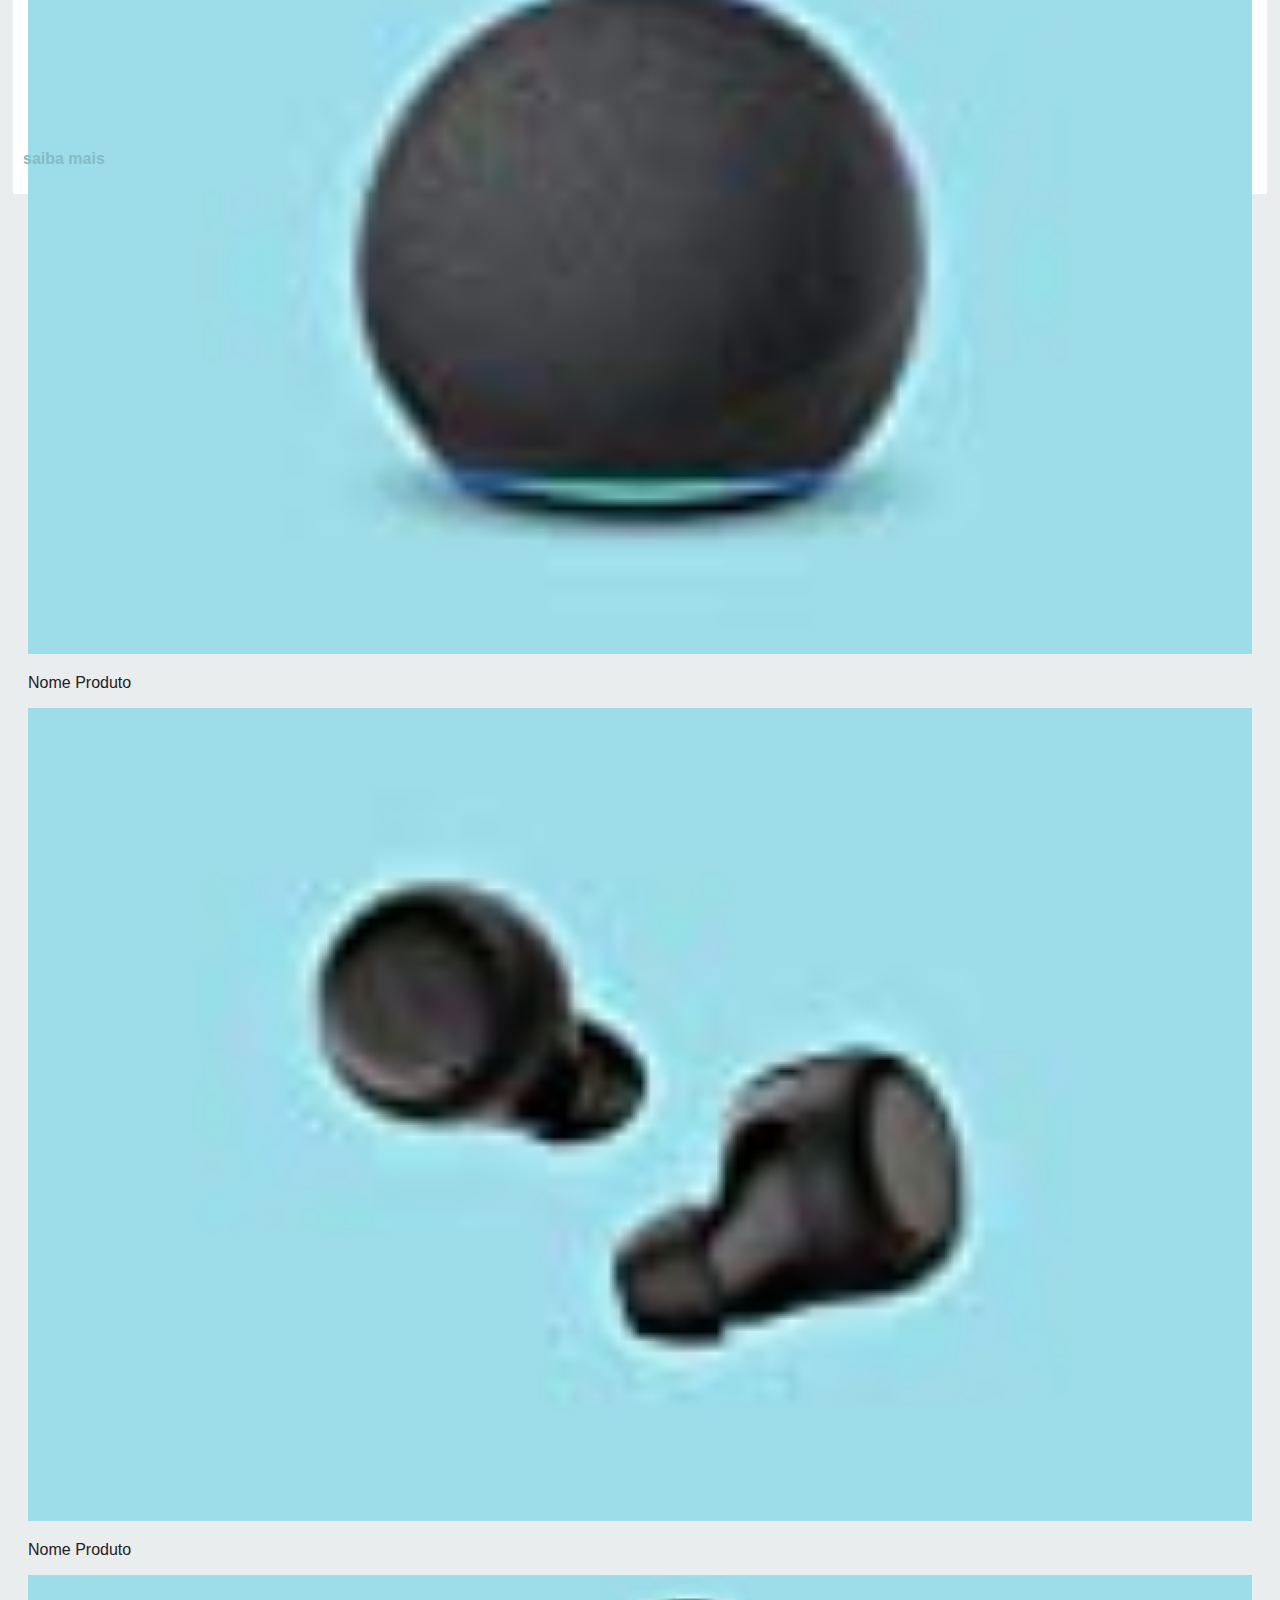
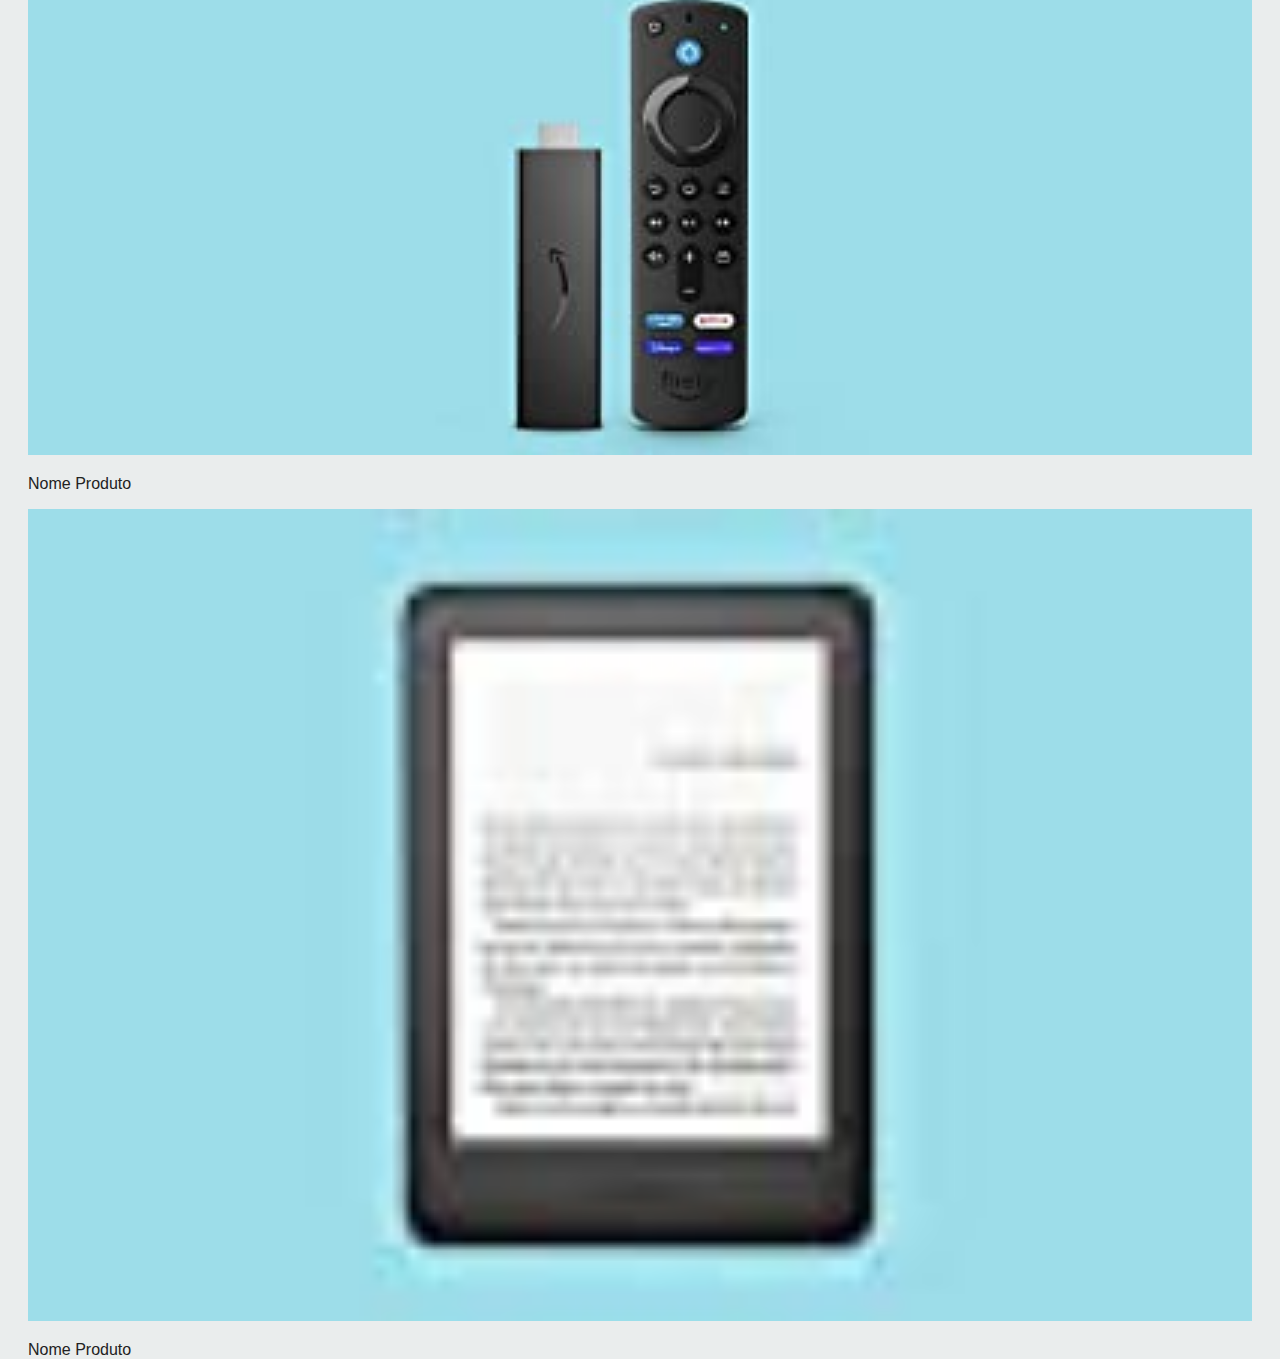
==== commit 7ab66e6a: "link ok" ====
--- a/index.html
+++ b/index.html
@@ -26,7 +26,7 @@
 
 <body class="black">
     <main>
-        <header class="row">
+        <header class="row ">
             <div class="logo col-2">
                 <img src="./img/logo.png" alt="logomarca Amazon" height="50">
             </div>
@@ -68,7 +68,10 @@
             </div>
             <div class="login col-2">
                 <span>
-                    Olá, faça seu login
+                    <a href="/pages/login_user.html" title="acessar o login">
+
+                        Olá, faça seu login
+                    </a>
 
                 </span>
 
@@ -127,7 +130,7 @@
         <div class="container carousel">
         </div>
 
-        <section class="container ">
+        <section class="container main-produtos ">
             <div class="produtos row">
                 <div class="produto col-lg-3 col-sm-6 col-12">
                     <div class="produto-comum">
@@ -241,6 +244,8 @@
                 </div>
                 <a class="setas setas-left" href=""><i class="fas fa-chevron-left"></i></a>
                 <a class="setas setas-right" href=""><i class="fas fa-chevron-right"></i></a>
+
+
             </div>
 
             <div class="produtos col-12">
--- a/css/root.css
+++ b/css/root.css
@@ -10,7 +10,12 @@
     --green: #85bbc4;
     --orange: rgb(208, 82, 82);
 
-    --fs-12: 12px;
+    --fs-xs: 12px;
+    --fs-sm-: 14px;
+    --fs-md: 16px;
+    --fs-lg: 18px;
+    --fs-xl: 24px;
+
     --font-roboto: 'Roboto Condensed', sans-serif;
     --font-arial: Arial, Helvetica, sans-serif;
 }--- a/css/default.css
+++ b/css/default.css
@@ -144,6 +144,7 @@
 }
 
 
+
 @media (max-width: 460px) {
     [class*="col-"] {
         width: 100%;
--- a/css/style.css
+++ b/css/style.css
@@ -5,6 +5,7 @@
     font-family: var(--font-arial);
     font-size: var(--fs-12);
     background-color: var(--gray);
+    color: var(--black);
 }
 
 .menu a {
@@ -37,7 +38,7 @@
 }
 
 /* section */
-section {
+.main-produtos {
     background-image: linear-gradient(transparent, var(--gray) 30%);
     position: relative;
     top: -250px;
@@ -46,6 +47,20 @@
 /* Produtos */
 .produto {
     padding: 0 5px;
+}
+
+.produto h1 {
+    font-size: var(--fs-lg) !important;
+}
+
+.produto h2 {
+    font-size: var(--fs-md);
+    font-weight: 600;
+}
+
+h3 {
+    font-size: var(--fs-xs);
+    font-weight: 600q;
 }
 
 .produto a {
